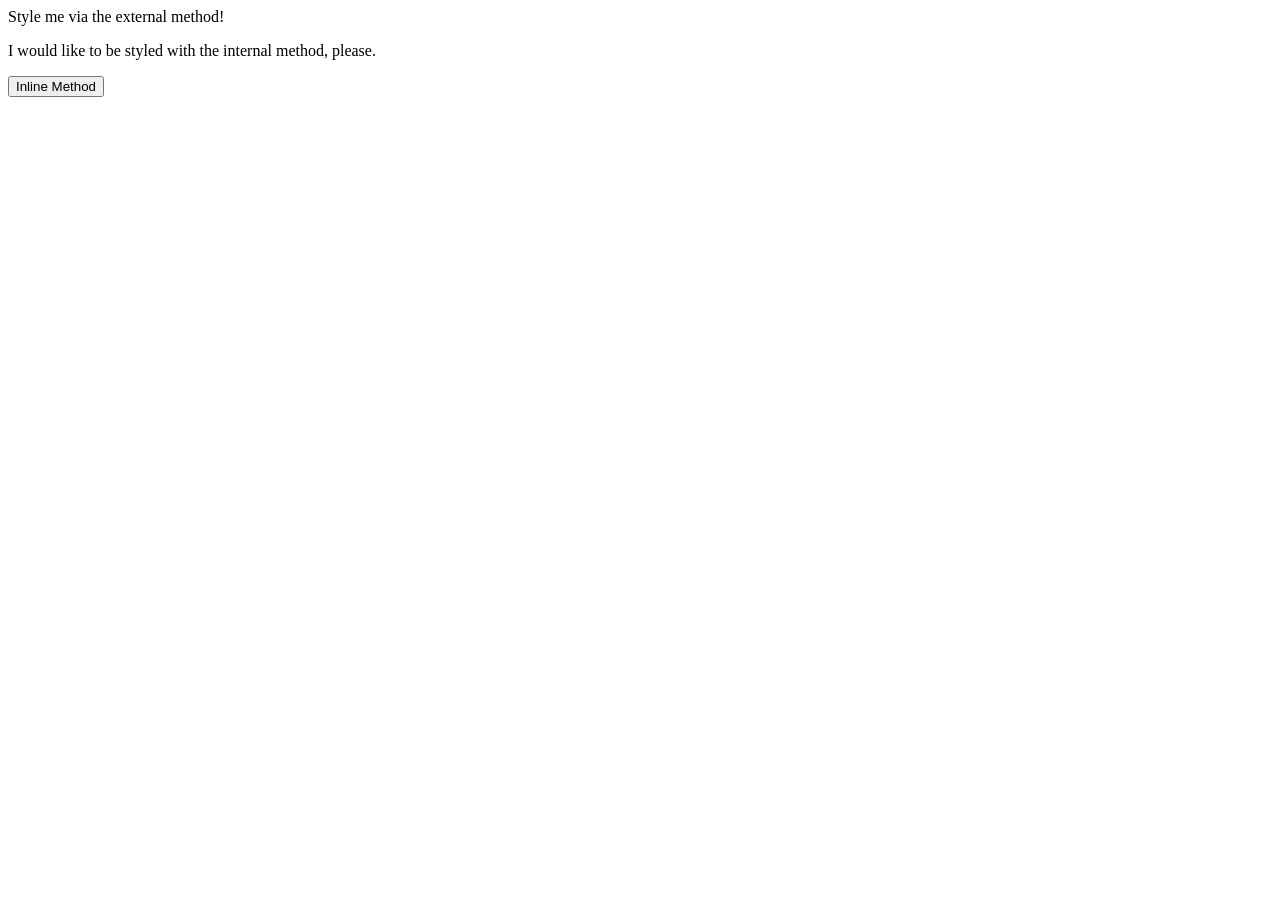
==== foundations/intro-to-css/01-css-methods/index.html @ b369d67d "feat: add link of styles.css to index.html" ====
<!DOCTYPE html>
<html lang="en">
  <head>
    <meta charset="UTF-8">
    <meta http-equiv="X-UA-Compatible" content="IE=edge">
    <meta name="viewport" content="width=device-width, initial-scale=1.0">
    <title>Methods for Adding CSS</title>
    
    <link rel="Stylesheet" href="styles.css">

  </head>
  <body>
    <div>Style me via the external method!</div>
    <p>I would like to be styled with the internal method, please.</p>
    <button>Inline Method</button>
  </body>
</html>
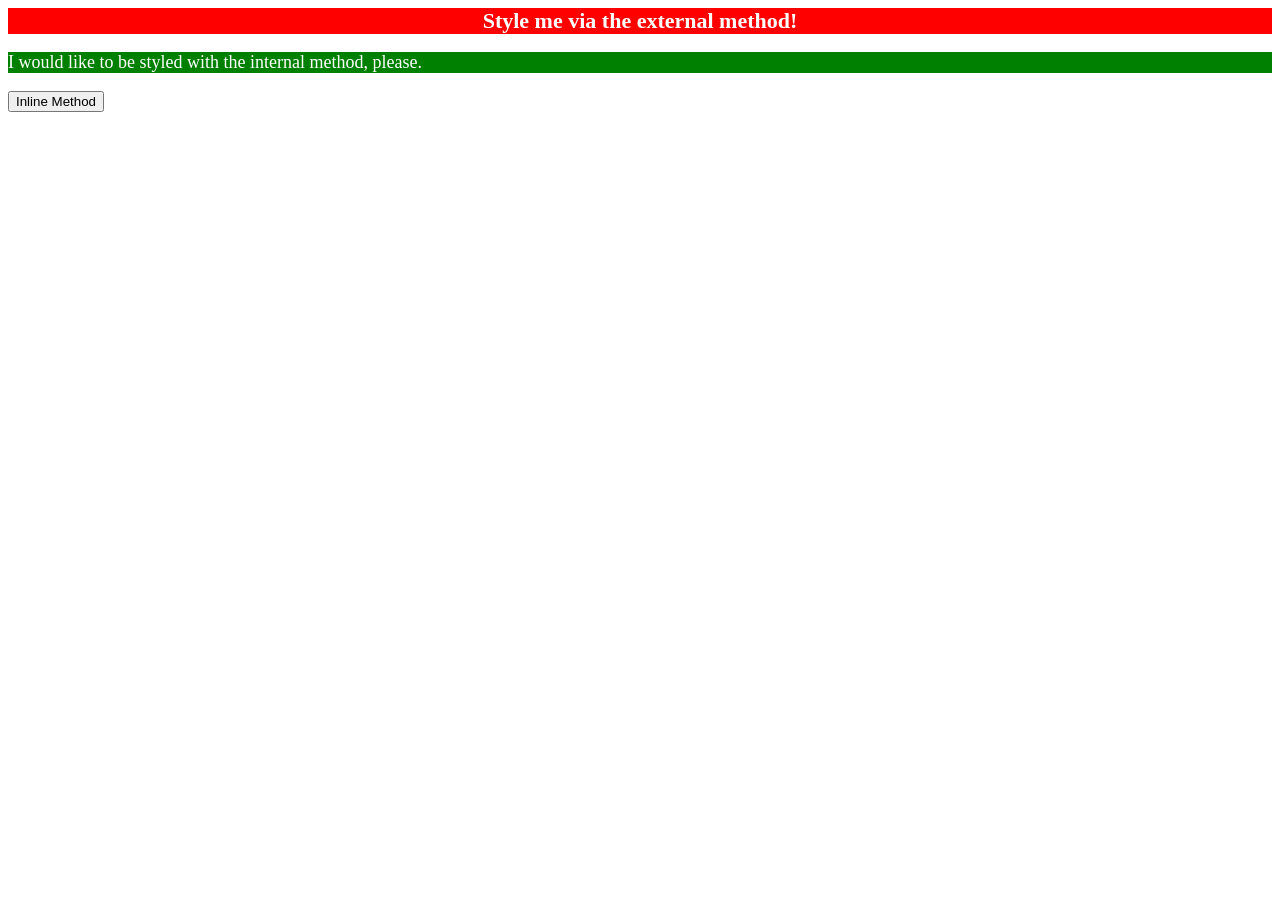
==== commit c7ab4796: "feat: add internal style properties to p element" ====
--- a/foundations/intro-to-css/01-css-methods/index.html
+++ b/foundations/intro-to-css/01-css-methods/index.html
@@ -5,8 +5,14 @@
     <meta http-equiv="X-UA-Compatible" content="IE=edge">
     <meta name="viewport" content="width=device-width, initial-scale=1.0">
     <title>Methods for Adding CSS</title>
-    
+
     <link rel="Stylesheet" href="styles.css">
+
+    <style>
+      p {
+        background-color: green; color: white; font-size: 18px;
+      }
+    </style>
 
   </head>
   <body>
--- a/foundations/intro-to-css/01-css-methods/styles.css
+++ b/foundations/intro-to-css/01-css-methods/styles.css
@@ -0,0 +1,7 @@
+div {
+    background-color: red;
+    color: white;
+    font-size: 22px;
+    text-align: center;
+    font-weight: bold;
+}
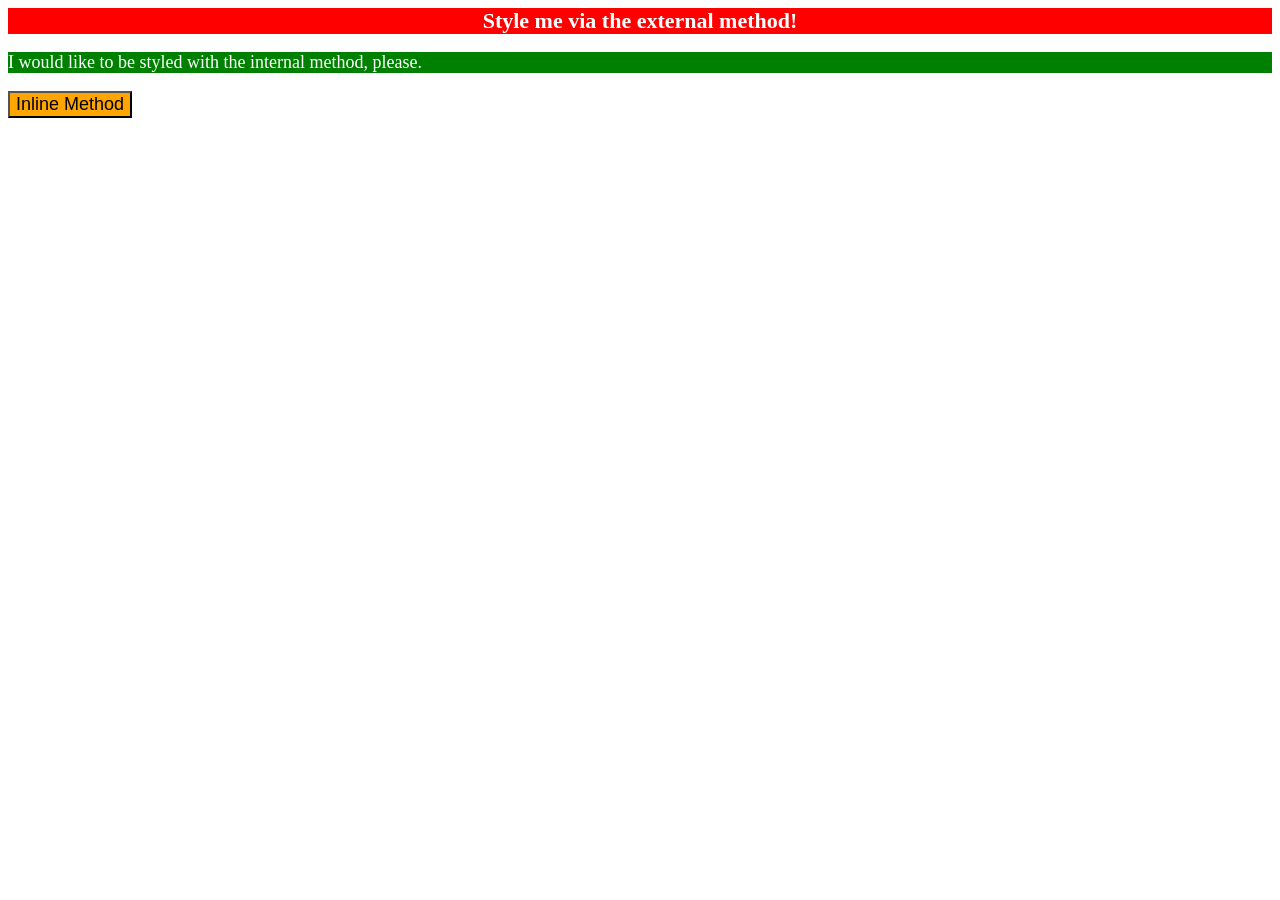
==== commit 0a32b56a: "feat: add inline style properties to button element" ====
--- a/foundations/intro-to-css/01-css-methods/index.html
+++ b/foundations/intro-to-css/01-css-methods/index.html
@@ -18,6 +18,6 @@
   <body>
     <div>Style me via the external method!</div>
     <p>I would like to be styled with the internal method, please.</p>
-    <button>Inline Method</button>
+    <button style="background-color: orange; font-size: 18px;">Inline Method</button>
   </body>
 </html>
